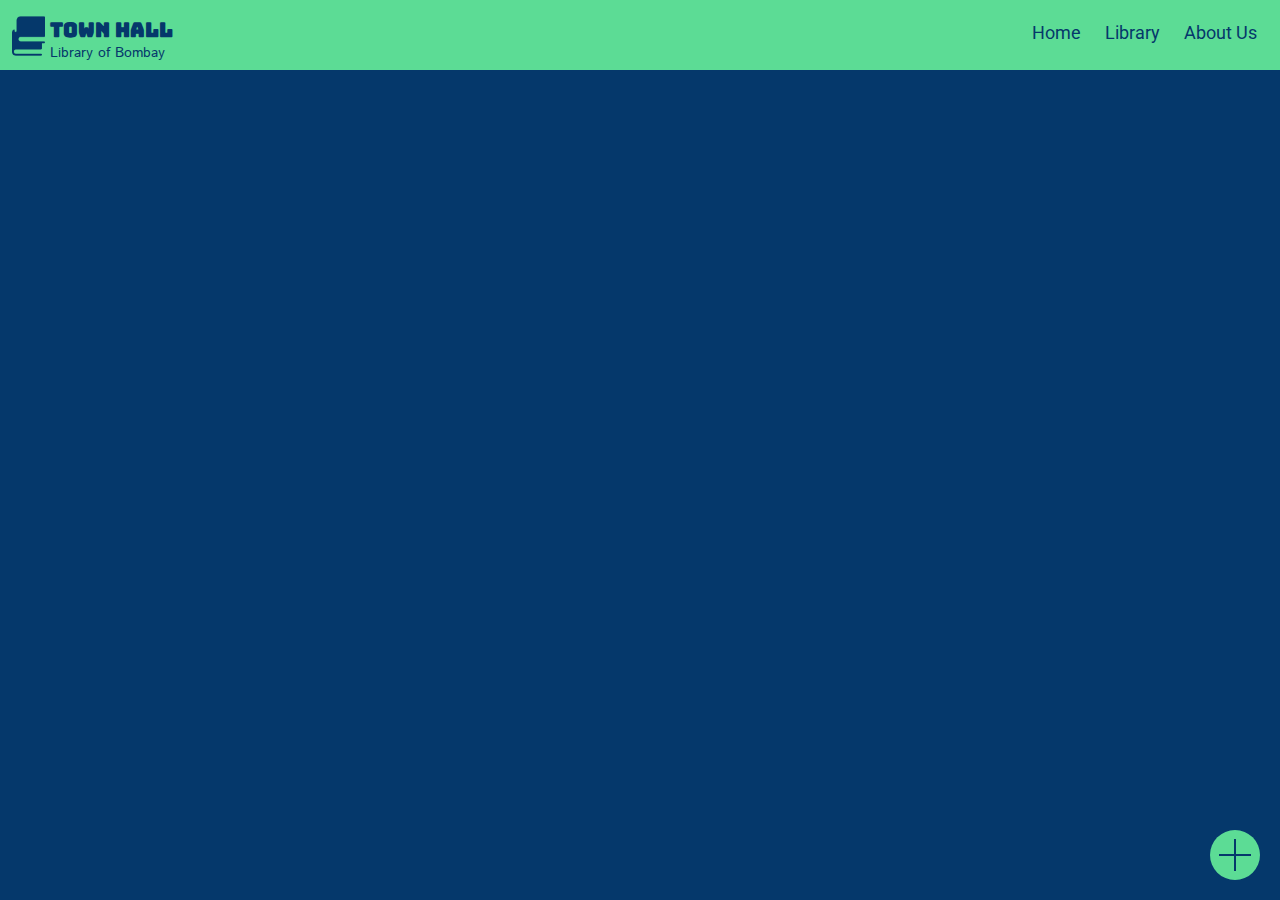
==== library.html @ 1343b552 "every thing is done" ====
<!DOCTYPE html>
<html lang="en">
<head>
    <meta charset="UTF-8">
    <meta http-equiv="X-UA-Compatible" content="IE=edge">
    <meta name="viewport" content="width=device-width, initial-scale=1.0">
    <title>Libray</title>
    <link rel="stylesheet" href="library.css">
    <link rel="preconnect" href="https://fonts.googleapis.com">
    <link rel="preconnect" href="https://fonts.gstatic.com" crossorigin>
    <link href="https://fonts.googleapis.com/css2?family=Arvo:wght@700&family=Bebas+Neue&family=Bungee&family=Caveat:wght@500&family=Istok+Web:ital@1&family=Roboto:ital,wght@0,100;0,300;0,500;1,100;1,400&display=swap" rel="stylesheet">
</head>
<body>
    <div class="main-container">

        <div class="header">
            <div class="logo">
                <img src="images/logo.png" alt="">
                <div class="text">
                <h2>Town Hall</h2>
                <p>Library of Bombay</p>
                </div>
            </div>
            
            <div class="menu">
                    
                 <ul>    
                    <li><a ><div>Home</div></a></li>  
                    <li><a href="library.html"><div>Library</div></a></li>
                    <li><a><div>About Us</div></a></li>
                 </ul>
            
             </div>
        </div>
        <div class="content">
            
            
            <form action="" method="post" id="form">

                <h2>Bombay Library</h2>
            
                <div class="row">
                    <label for="bookTitle">TITLE</label>
                    <input type="text" name="title" id="bookTitle" >
                </div>
            
                <div class="row">
                    <label for="bookAuthor">AUTHOR</label>
                    <input type="text" name="author" id="bookAuthor" >
                </div>
            
                <div class="row">
                    <label for="bookPages">PAGES</label>
                    <input type="tel" name="pages" id="bookPages">
                </div>
                
               
                <div class="container">
                    <p style="font-size: 17px;font-weight: 500;margin-bottom: 10px;" id="Status">Not Read</p>
                    <label class="switch">
                       
                        <input class="checkbox checkbox-main"  type="checkbox" value='Not Read' />    
                        <div></div>
            
                    </label>
                </div>
                <input type="reset" class="form-add" value="Add Book"> 
        
            </form>
            
            
        </div>
        <div class="addbtn">
            <img src="images/plus.png" alt="">
        </div>
        
<script src="script.js"></script>

    </div>
</body>
</html>
---- library.css ----
:root{

    --dark-blue-bg: #05386B;
    --green-clr:#5CDC95;
    --bluesmoke-clr: #b6bcc4;

}


*{
    padding: 0;
    margin: 0;
    box-sizing: border-box;
}

.main-container{

    background-color: var(--dark-blue-bg);
    width: 100vw;
    height: 100vh;
    overflow: auto;
    display: grid;
    grid-template-columns:  1fr;
    grid-template-rows: 70px 1fr;
    grid-template-areas: 'header' 
                         'content';
    position: relative;
}

.header{
    grid-area: header;
    background-color: var(--green-clr);
    display: flex;
    position: relative;
  
}

.content{
    width: 100vw;
    grid-area: content;
    display: grid;
    grid-template-columns: 250px 250px 250px 250px;
    grid-template-rows: 150px;
    grid-auto-rows: 180px;
    justify-content: space-around;
    margin-top: 30px;
    row-gap: 50px;
    
}



  .menu{

    position: absolute;
    right: 1px;
    font-family: 'Roboto', sans-serif;;
  }

   .menu ul{
    
    display: flex;
    text-decoration: none;
    list-style: none;
    margin: 20px;
    gap: 20px;
    font-size: 18px;

  }
 
  .menu ul li a{
    text-decoration: none;
    color: #05386B;
  }

  .menu li div{
    height: 0px;
    padding: 2px;
    transition: .5s;
    align-items: center;
    
  }

  .menu li div:hover{
    height: 20px;
    background-color: #05386B;
    color: white;
    
   }

   



  .logo{
    display: flex;
  }

  .header .text{
    margin-top: 17px;
    color:  #05386B;
   }

  .header img{

     width: 40px;
    height: 40px;
    margin-top: 16px;
    margin-left: 10px;

  }

  .header h2{

   font-size: 20px;
   font-family: 'Bungee', cursive;;
  
  }

 .header p{

    font-size:14px ;
    font-weight: lighter;
    font-family: 'Istok Web', sans-serif;   
}

.addbtn{

    height: 50px;
    width: 50px;
    border-radius: 50%;
    background-color: var(--green-clr);
    position: fixed;
    right: 20px;
    bottom: 20px;
    transition: .6s;

}

.addbtn:hover{

    height: 50px;
    width: 50px;
    border-radius: 50%;
    background-color: #438561;
    position: fixed;
    right: 20px;
    bottom: 20px;
    transform: rotate(360deg)

}

.book{
    background-color: rgba(0, 0, 0, 0.309);
    border-radius: 5px;
    display: flex;
    flex-direction: column;
    justify-content: center; 
   
   
}

.book:hover{
    background-color: rgba(0, 0, 0, 0.309);
    box-shadow: 0 0 30px #fff;
    border-radius: 5px;
    
  
}

.book p{
    font-size: 20px;
    color: #b6bcc4;
    font-family: 'Franklin Gothic Medium', 'Arial Narrow', Arial, sans-serif;
    margin-left: 20px;
    word-wrap: break-word;
   
}




form{
    width: 400px;
    height: 450px;
    background-color:#34a366 ;
    display: flex;
   flex-direction: column;
   justify-content: center;
   align-items: center;
   color:  #042b52;;
   z-index: 2;
   position: absolute;
   left: 35%;
    scale: 0;
    border-radius: 5px;
   transition: 1s;
   margin-bottom: 20px;
  
}

.row{
    display: flex;
    flex-direction: column;
    margin-bottom: 10px;
}

label{
    width: 120px;
    margin-bottom: 4px;
    font-size: 15px;
}

input[type="text"],input[type="tel"]{

    height: 25px;
    width: 300px;
    border-radius: 5px;
    outline: none;
}


.form-add{
    padding: 10px 20px;
    background-color: #042b52;
    margin-top: 30px;
    border-radius: 10px;
    outline: none;
    color: #34a366;

}

.switch input {
    position: absolute;
    opacity: 0;
    
  }
  
  
   /* toggle switch section */
  
  .switch {
    display: inline-block;
    font-size: 20px; /* 1 */
    height: 1em;
    width: 2em;
    background: #BDB9A6;
    border-radius: 1em;
    align-self: center;
    margin-top: 4px;
    margin-bottom: 7px;
  }
  
  .switch div {
    height: 1em;
    width: 1em;
    border-radius: 1em;
    background: #FFF;
    box-shadow: 0 0.1em 0.3em rgba(0,0,0,0.3);
    -webkit-transition: all 300ms;
       -moz-transition: all 300ms;
            transition: all 300ms;
            background-color: #042b52;
  }
  
  .switch input:checked + div {
    -webkit-transform: translate3d(100%, 0, 0);
       -moz-transform: translate3d(100%, 0, 0);
            transform: translate3d(100%, 0, 0);
            background-color: #34a366;
  }

  .book img{
    width: 30px;
    height: 30px;
    margin-left: auto;
    margin-bottom: auto;
  }
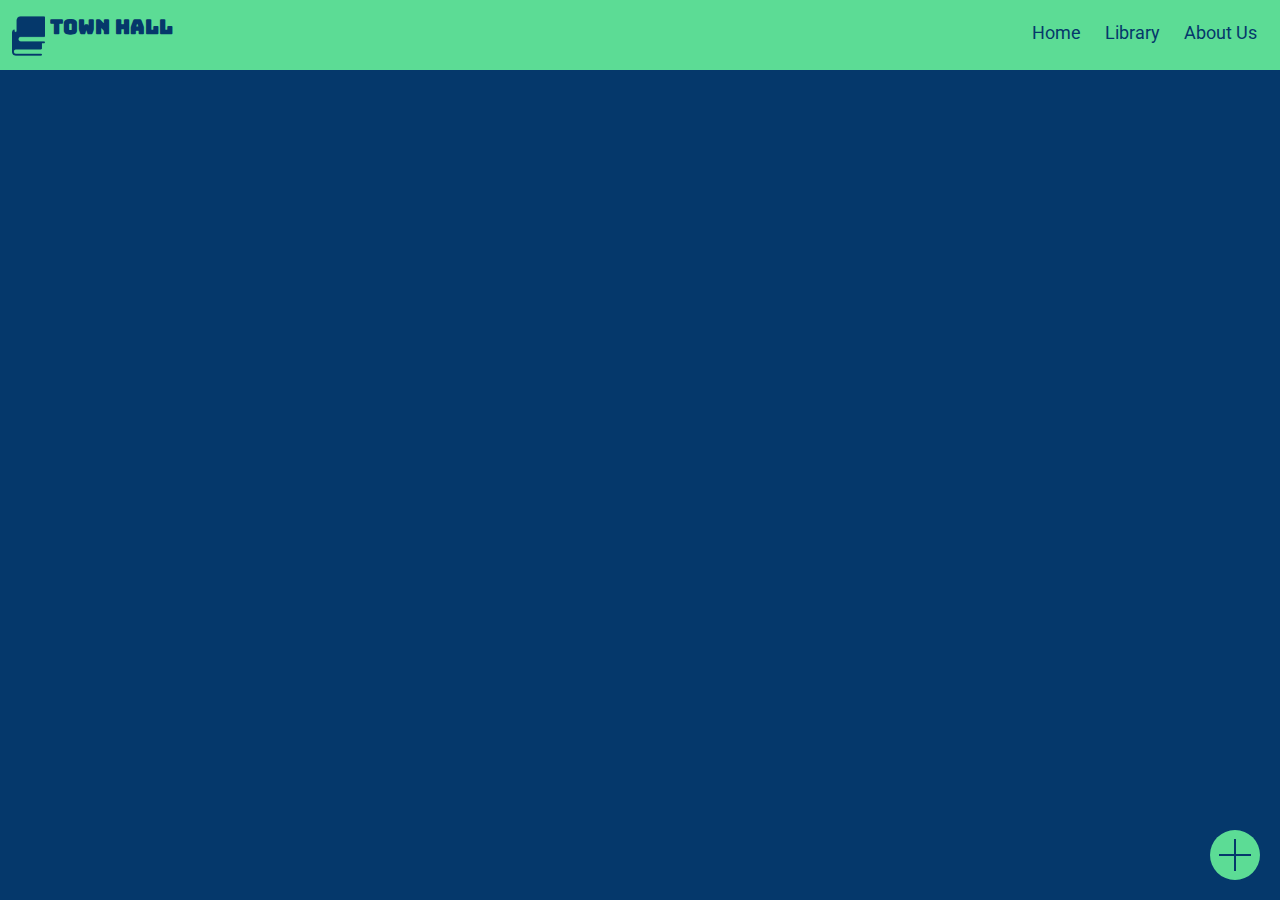
==== commit 0cf7e04d: "logo text position fixed" ====
--- a/library.html
+++ b/library.html
@@ -18,7 +18,7 @@
                 <img src="images/logo.png" alt="">
                 <div class="text">
                 <h2>Town Hall</h2>
-                <p>Library of Bombay</p>
+               
                 </div>
             </div>
             
--- a/library.css
+++ b/library.css
@@ -37,6 +37,7 @@
 
 .content{
     width: 100vw;
+    height: auto;
     grid-area: content;
     display: grid;
     grid-template-columns: 250px 250px 250px 250px;
@@ -97,8 +98,9 @@
   }
 
   .header .text{
-    margin-top: 17px;
+    margin-top: 14px;
     color:  #05386B;
+    
    }
 
   .header img{
@@ -110,19 +112,14 @@
 
   }
 
-  .header h2{
+  .header .text h2{
 
    font-size: 20px;
    font-family: 'Bungee', cursive;;
-  
-  }
-
- .header p{
-
-    font-size:14px ;
-    font-weight: lighter;
-    font-family: 'Istok Web', sans-serif;   
-}
+   margin-bottom: -10px;
+  
+  }
+
 
 .addbtn{
 
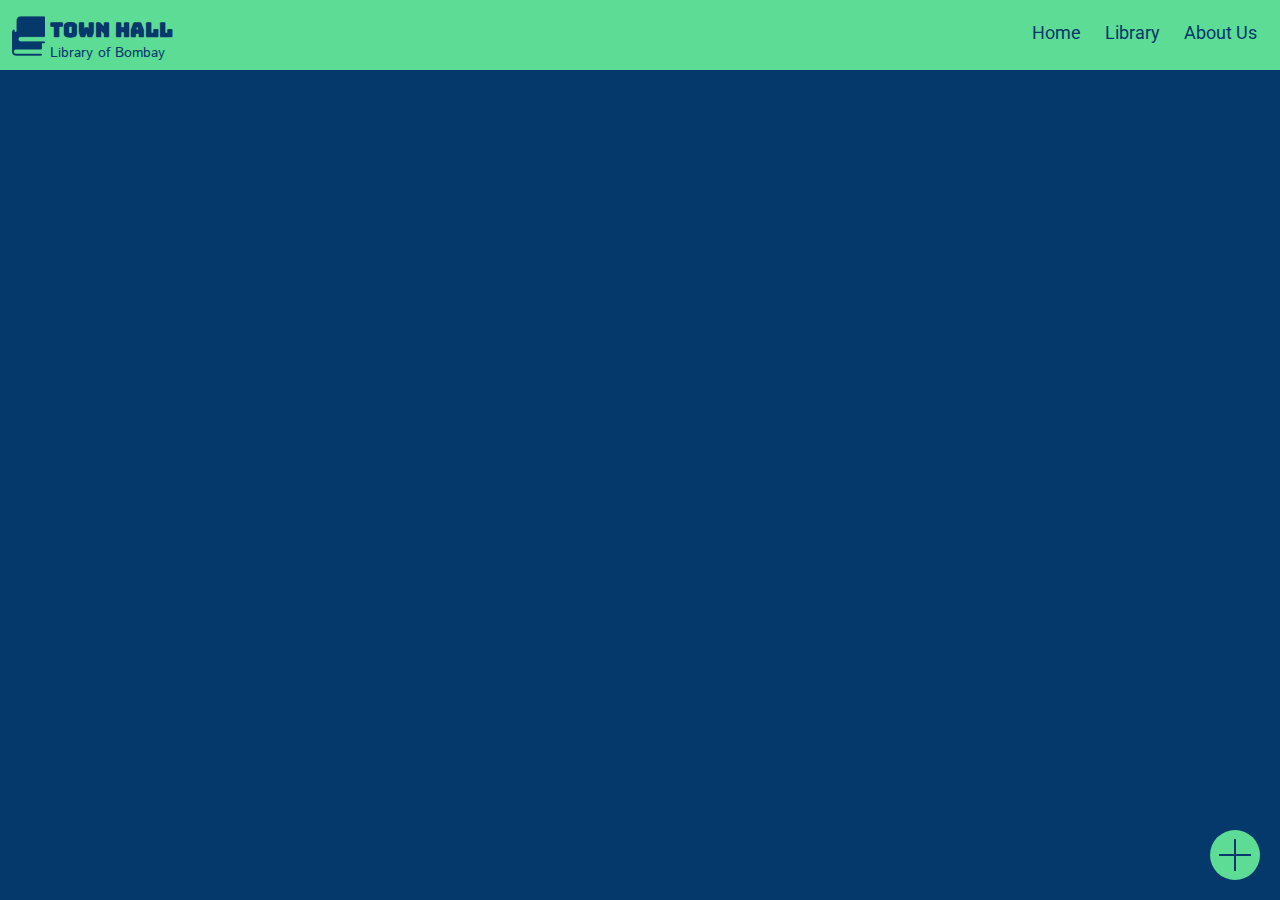
==== commit 78a502d2: "logo text position fixed" ====
--- a/library.html
+++ b/library.html
@@ -18,7 +18,7 @@
                 <img src="images/logo.png" alt="">
                 <div class="text">
                 <h2>Town Hall</h2>
-               
+                <p>Library of Bombay</p>
                 </div>
             </div>
             
--- a/library.css
+++ b/library.css
@@ -37,7 +37,6 @@
 
 .content{
     width: 100vw;
-    height: auto;
     grid-area: content;
     display: grid;
     grid-template-columns: 250px 250px 250px 250px;
@@ -98,7 +97,7 @@
   }
 
   .header .text{
-    margin-top: 14px;
+    margin-top: 17px;
     color:  #05386B;
     
    }
@@ -112,14 +111,19 @@
 
   }
 
-  .header .text h2{
+  .header h2{
 
    font-size: 20px;
    font-family: 'Bungee', cursive;;
-   margin-bottom: -10px;
-  
-  }
-
+  
+  }
+
+ .header p{
+
+    font-size:14px ;
+    font-weight: lighter;
+    font-family: 'Istok Web', sans-serif;   
+}
 
 .addbtn{
 
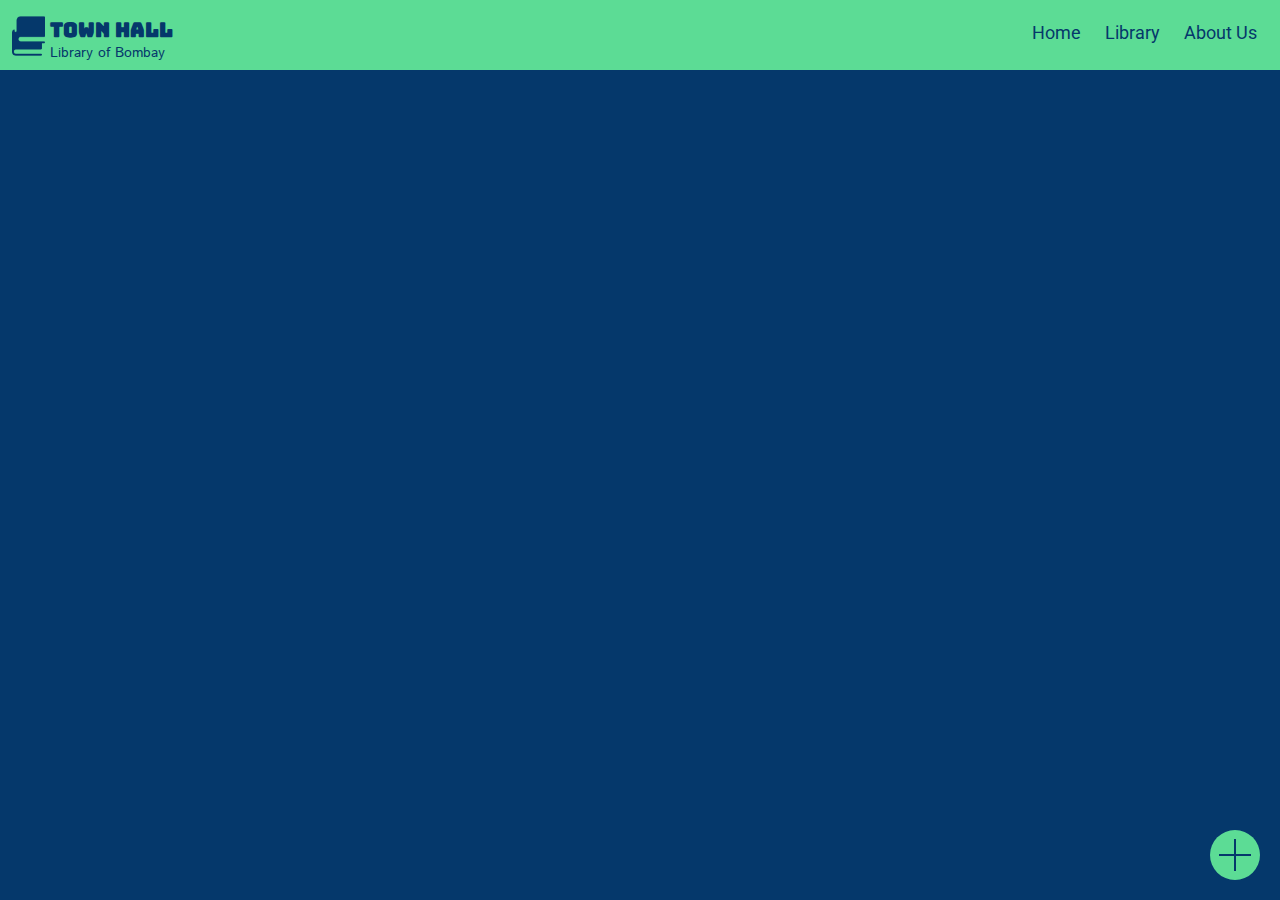
==== commit 871076d1: "prevent removed" ====
--- a/library.css
+++ b/library.css
@@ -99,7 +99,8 @@
   .header .text{
     margin-top: 17px;
     color:  #05386B;
-    
+    display: flex;
+    flex-direction: column;
    }
 
   .header img{
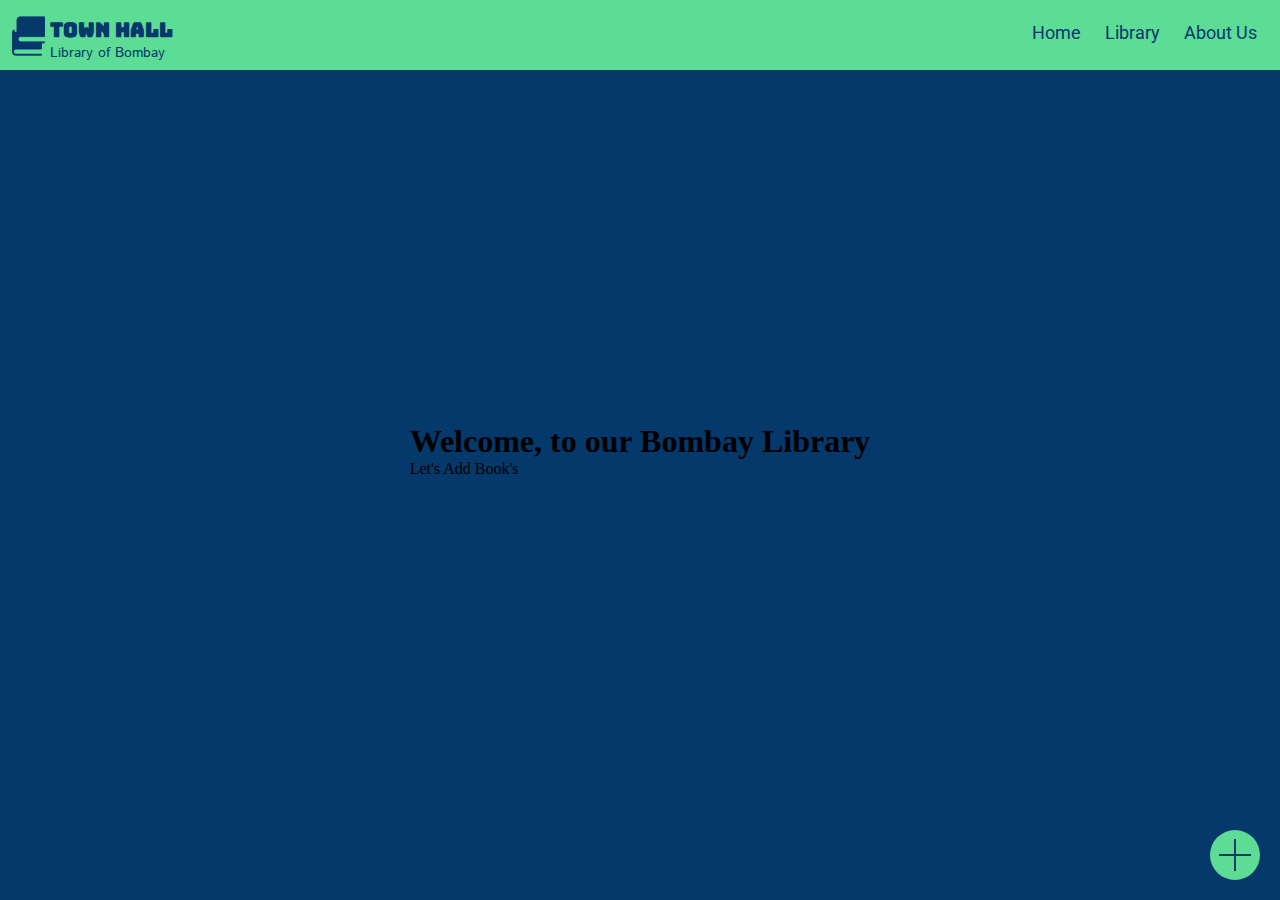
==== commit 9e5d1fa2: "refactored constructor function to class" ====
--- a/library.html
+++ b/library.html
@@ -12,7 +12,14 @@
 </head>
 <body>
     <div class="main-container">
+        <div class="text-animation">
 
+
+            <h1>Welcome, to our Bombay Library</h1>
+            <p>Let's Add Book's</p>
+
+
+        </div>
         <div class="header">
             <div class="logo">
                 <img src="images/logo.png" alt="">
@@ -34,7 +41,7 @@
         </div>
         <div class="content">
             
-            
+          
             <form action="" method="post" id="form">
 
                 <h2>Bombay Library</h2>
--- a/library.css
+++ b/library.css
@@ -277,4 +277,14 @@
     height: 30px;
     margin-left: auto;
     margin-bottom: auto;
+  }
+
+
+
+
+  .text-animation{
+    z-index: 100;
+    position: absolute;
+    align-self: center;
+    justify-self: center;
   }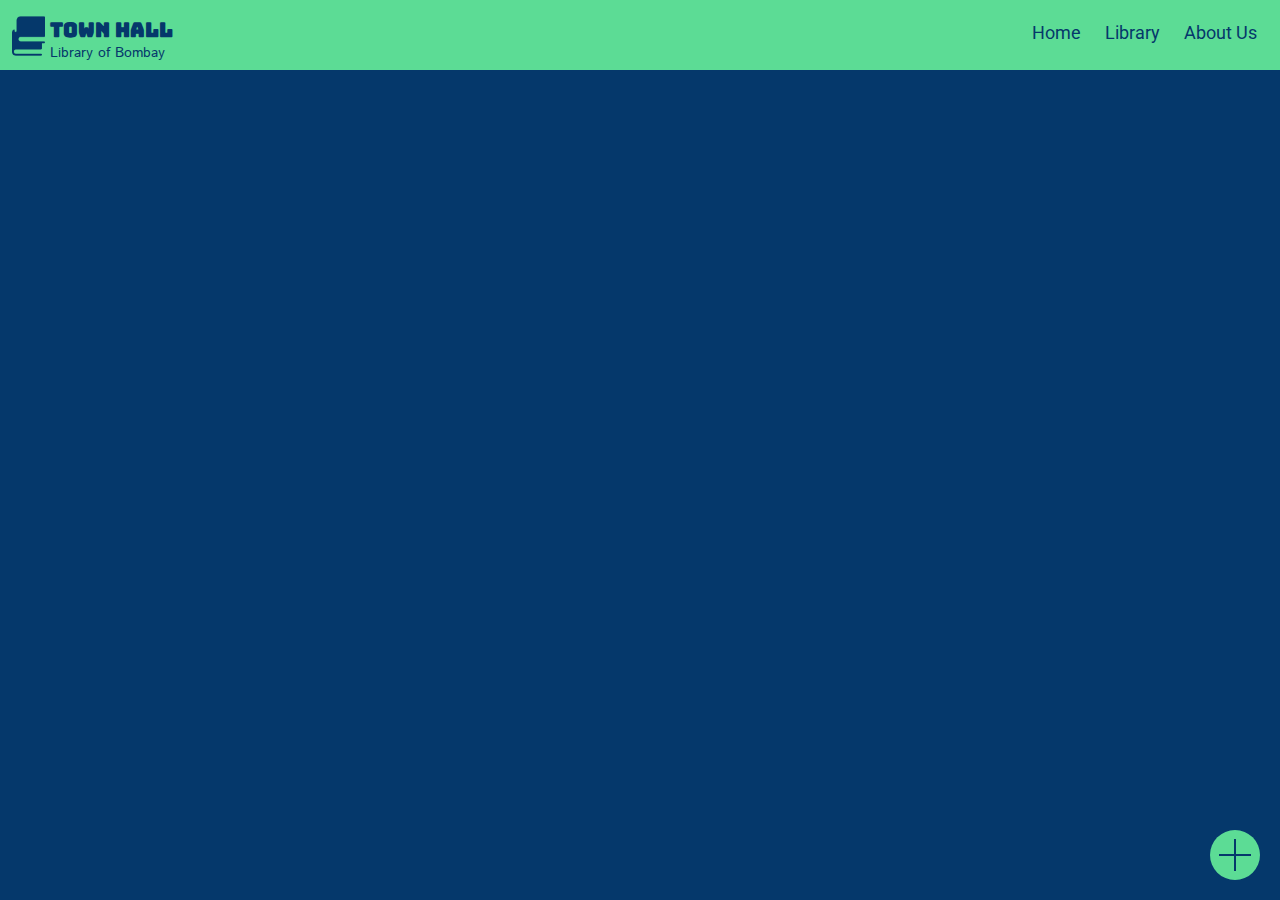
==== commit 086a4d17: "Update library.html" ====
--- a/library.html
+++ b/library.html
@@ -12,14 +12,7 @@
 </head>
 <body>
     <div class="main-container">
-        <div class="text-animation">
-
-
-            <h1>Welcome, to our Bombay Library</h1>
-            <p>Let's Add Book's</p>
-
-
-        </div>
+       
         <div class="header">
             <div class="logo">
                 <img src="images/logo.png" alt="">
@@ -85,4 +78,4 @@
 
     </div>
 </body>
-</html>+</html>
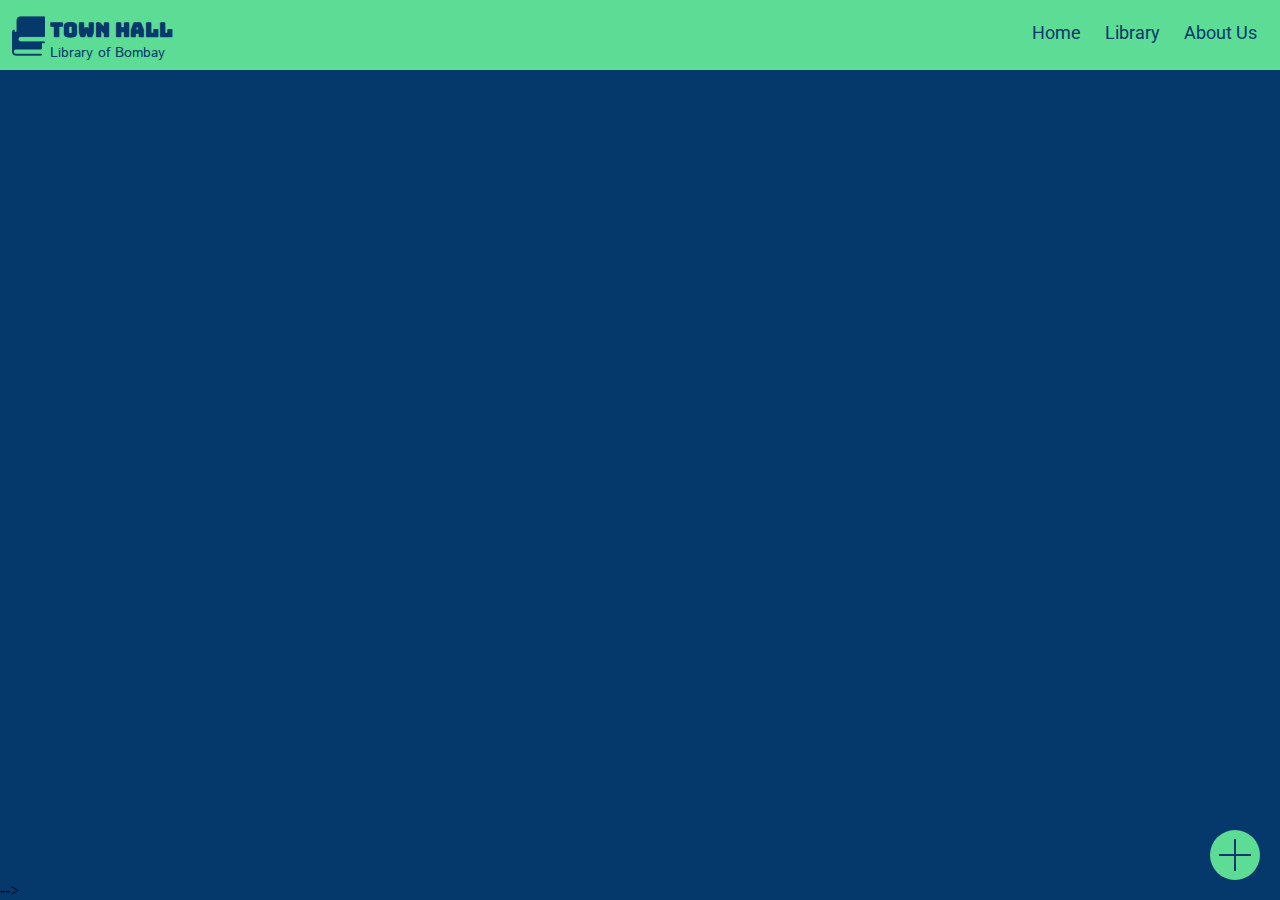
==== commit 9b477c59: "add javasript validation and clean code" ====
--- a/library.html
+++ b/library.html
@@ -1,5 +1,6 @@
 <!DOCTYPE html>
 <html lang="en">
+
 <head>
     <meta charset="UTF-8">
     <meta http-equiv="X-UA-Compatible" content="IE=edge">
@@ -8,74 +9,88 @@
     <link rel="stylesheet" href="library.css">
     <link rel="preconnect" href="https://fonts.googleapis.com">
     <link rel="preconnect" href="https://fonts.gstatic.com" crossorigin>
-    <link href="https://fonts.googleapis.com/css2?family=Arvo:wght@700&family=Bebas+Neue&family=Bungee&family=Caveat:wght@500&family=Istok+Web:ital@1&family=Roboto:ital,wght@0,100;0,300;0,500;1,100;1,400&display=swap" rel="stylesheet">
+    <link
+        href="https://fonts.googleapis.com/css2?family=Arvo:wght@700&family=Bebas+Neue&family=Bungee&family=Caveat:wght@500&family=Istok+Web:ital@1&family=Roboto:ital,wght@0,100;0,300;0,500;1,100;1,400&display=swap"
+        rel="stylesheet">
 </head>
+
 <body>
     <div class="main-container">
-       
+        <!-- <div class="text-animation">
+
+
+            <!-- <h1>Welcome, to our Bombay Library</h1>
+            <p>Let's Add Book's</p>
+
+
+        </div> --> -->
         <div class="header">
             <div class="logo">
                 <img src="images/logo.png" alt="">
                 <div class="text">
-                <h2>Town Hall</h2>
-                <p>Library of Bombay</p>
+                    <h2>Town Hall</h2>
+                    <p>Library of Bombay</p>
                 </div>
             </div>
-            
+
             <div class="menu">
-                    
-                 <ul>    
-                    <li><a ><div>Home</div></a></li>  
-                    <li><a href="library.html"><div>Library</div></a></li>
-                    <li><a><div>About Us</div></a></li>
-                 </ul>
-            
-             </div>
+
+                <ul>
+                    <li><a>
+                            <div>Home</div>
+                        </a></li>
+                    <li><a href="library.html">
+                            <div>Library</div>
+                        </a></li>
+                    <li><a>
+                            <div>About Us</div>
+                        </a></li>
+                </ul>
+
+            </div>
         </div>
         <div class="content">
-            
-          
-            <form action="" method="post" id="form">
 
+
+            <form action="" method="post" id="form" novalidate>
                 <h2>Bombay Library</h2>
-            
                 <div class="row">
                     <label for="bookTitle">TITLE</label>
-                    <input type="text" name="title" id="bookTitle" >
+                    <input type="text" name="title" id="bookTitle" required>
+                    <span id="title-error"></span>
                 </div>
-            
                 <div class="row">
                     <label for="bookAuthor">AUTHOR</label>
-                    <input type="text" name="author" id="bookAuthor" >
+                    <input type="text" name="author" id="bookAuthor" required>
+                    <span id="author-error"></span>
                 </div>
-            
                 <div class="row">
                     <label for="bookPages">PAGES</label>
-                    <input type="tel" name="pages" id="bookPages">
+                    <input type="tel" pattern="\d*" name="pages" id="bookPages" required>
+                    <span id="pages-error"></span>
                 </div>
-                
-               
                 <div class="container">
-                    <p style="font-size: 17px;font-weight: 500;margin-bottom: 10px;" id="Status">Not Read</p>
+                    <p id="Status">Not Read</p>
                     <label class="switch">
-                       
-                        <input class="checkbox checkbox-main"  type="checkbox" value='Not Read' />    
+                        <input class="checkbox checkbox-main" type="checkbox" value='Not Read' />
                         <div></div>
-            
+
                     </label>
                 </div>
-                <input type="reset" class="form-add" value="Add Book"> 
-        
+
+                <button type="submit" class="form-add">Add Book</button>
+
             </form>
-            
-            
+
+
         </div>
         <div class="addbtn">
             <img src="images/plus.png" alt="">
         </div>
-        
-<script src="script.js"></script>
+
+        <script src="script.js"></script>
 
     </div>
 </body>
-</html>
+
+</html>--- a/library.css
+++ b/library.css
@@ -1,290 +1,311 @@
-:root{
-
-    --dark-blue-bg: #05386B;
-    --green-clr:#5CDC95;
-    --bluesmoke-clr: #b6bcc4;
-
-}
-
-
-*{
-    padding: 0;
-    margin: 0;
-    box-sizing: border-box;
-}
-
-.main-container{
-
-    background-color: var(--dark-blue-bg);
-    width: 100vw;
-    height: 100vh;
-    overflow: auto;
-    display: grid;
-    grid-template-columns:  1fr;
-    grid-template-rows: 70px 1fr;
-    grid-template-areas: 'header' 
-                         'content';
-    position: relative;
-}
-
-.header{
-    grid-area: header;
-    background-color: var(--green-clr);
-    display: flex;
-    position: relative;
-  
-}
-
-.content{
-    width: 100vw;
-    grid-area: content;
-    display: grid;
-    grid-template-columns: 250px 250px 250px 250px;
-    grid-template-rows: 150px;
-    grid-auto-rows: 180px;
-    justify-content: space-around;
-    margin-top: 30px;
-    row-gap: 50px;
-    
-}
-
-
-
-  .menu{
-
-    position: absolute;
-    right: 1px;
-    font-family: 'Roboto', sans-serif;;
-  }
-
-   .menu ul{
-    
-    display: flex;
-    text-decoration: none;
-    list-style: none;
-    margin: 20px;
-    gap: 20px;
-    font-size: 18px;
-
-  }
- 
-  .menu ul li a{
-    text-decoration: none;
-    color: #05386B;
-  }
-
-  .menu li div{
-    height: 0px;
-    padding: 2px;
-    transition: .5s;
-    align-items: center;
-    
-  }
-
-  .menu li div:hover{
-    height: 20px;
-    background-color: #05386B;
-    color: white;
-    
-   }
-
-   
-
-
-
-  .logo{
-    display: flex;
-  }
-
-  .header .text{
-    margin-top: 17px;
-    color:  #05386B;
-    display: flex;
-    flex-direction: column;
-   }
-
-  .header img{
-
-     width: 40px;
-    height: 40px;
-    margin-top: 16px;
-    margin-left: 10px;
-
-  }
-
-  .header h2{
-
-   font-size: 20px;
-   font-family: 'Bungee', cursive;;
-  
-  }
-
- .header p{
-
-    font-size:14px ;
-    font-weight: lighter;
-    font-family: 'Istok Web', sans-serif;   
-}
-
-.addbtn{
-
-    height: 50px;
-    width: 50px;
-    border-radius: 50%;
-    background-color: var(--green-clr);
-    position: fixed;
-    right: 20px;
-    bottom: 20px;
-    transition: .6s;
-
-}
-
-.addbtn:hover{
-
-    height: 50px;
-    width: 50px;
-    border-radius: 50%;
-    background-color: #438561;
-    position: fixed;
-    right: 20px;
-    bottom: 20px;
-    transform: rotate(360deg)
-
-}
-
-.book{
-    background-color: rgba(0, 0, 0, 0.309);
-    border-radius: 5px;
-    display: flex;
-    flex-direction: column;
-    justify-content: center; 
-   
-   
-}
-
-.book:hover{
-    background-color: rgba(0, 0, 0, 0.309);
-    box-shadow: 0 0 30px #fff;
-    border-radius: 5px;
-    
-  
-}
-
-.book p{
-    font-size: 20px;
-    color: #b6bcc4;
-    font-family: 'Franklin Gothic Medium', 'Arial Narrow', Arial, sans-serif;
-    margin-left: 20px;
-    word-wrap: break-word;
-   
-}
-
-
-
-
-form{
-    width: 400px;
-    height: 450px;
-    background-color:#34a366 ;
-    display: flex;
-   flex-direction: column;
-   justify-content: center;
-   align-items: center;
-   color:  #042b52;;
-   z-index: 2;
-   position: absolute;
-   left: 35%;
-    scale: 0;
-    border-radius: 5px;
-   transition: 1s;
-   margin-bottom: 20px;
-  
-}
-
-.row{
-    display: flex;
-    flex-direction: column;
-    margin-bottom: 10px;
-}
-
-label{
-    width: 120px;
-    margin-bottom: 4px;
-    font-size: 15px;
-}
-
-input[type="text"],input[type="tel"]{
-
-    height: 25px;
-    width: 300px;
-    border-radius: 5px;
-    outline: none;
-}
-
-
-.form-add{
-    padding: 10px 20px;
-    background-color: #042b52;
-    margin-top: 30px;
-    border-radius: 10px;
-    outline: none;
-    color: #34a366;
+:root {
+
+  --dark-blue-bg: #05386B;
+  --green-clr: #5CDC95;
+  --bluesmoke-clr: #b6bcc4;
+
+}
+
+
+* {
+  padding: 0;
+  margin: 0;
+  box-sizing: border-box;
+}
+
+.main-container {
+
+  background-color: var(--dark-blue-bg);
+  width: 100vw;
+  height: 100vh;
+  overflow: auto;
+  display: grid;
+  grid-template-columns: 1fr;
+  grid-template-rows: 70px 1fr;
+  grid-template-areas: 'header'
+    'content';
+  position: relative;
+}
+
+.header {
+  grid-area: header;
+  background-color: var(--green-clr);
+  display: flex;
+  position: relative;
+
+}
+
+.content {
+  width: 100vw;
+  grid-area: content;
+  display: grid;
+  grid-template-columns: 250px 250px 250px 250px;
+  grid-template-rows: 150px;
+  grid-auto-rows: 180px;
+  justify-content: space-around;
+  margin-top: 30px;
+  row-gap: 50px;
+
+}
+
+
+
+.menu {
+
+  position: absolute;
+  right: 1px;
+  font-family: 'Roboto', sans-serif;
+  ;
+}
+
+.menu ul {
+
+  display: flex;
+  text-decoration: none;
+  list-style: none;
+  margin: 20px;
+  gap: 20px;
+  font-size: 18px;
+
+}
+
+.menu ul li a {
+  text-decoration: none;
+  color: #05386B;
+}
+
+.menu li div {
+  height: 0px;
+  padding: 2px;
+  transition: .5s;
+  align-items: center;
+
+}
+
+.menu li div:hover {
+  height: 20px;
+  background-color: #05386B;
+  color: white;
+
+}
+
+
+.logo {
+  display: flex;
+}
+
+.header .text {
+  margin-top: 17px;
+  color: #05386B;
+  display: flex;
+  flex-direction: column;
+}
+
+.header img {
+
+  width: 40px;
+  height: 40px;
+  margin-top: 16px;
+  margin-left: 10px;
+
+}
+
+.header h2 {
+
+  font-size: 20px;
+  font-family: 'Bungee', cursive;
+  ;
+
+}
+
+.header p {
+
+  font-size: 14px;
+  font-weight: lighter;
+  font-family: 'Istok Web', sans-serif;
+}
+
+.addbtn {
+
+  height: 50px;
+  width: 50px;
+  border-radius: 50%;
+  background-color: var(--green-clr);
+  position: fixed;
+  right: 20px;
+  bottom: 20px;
+  transition: .6s;
+
+}
+
+.addbtn:hover {
+
+  height: 50px;
+  width: 50px;
+  border-radius: 50%;
+  background-color: #438561;
+  position: fixed;
+  right: 20px;
+  bottom: 20px;
+  transform: rotate(360deg)
+}
+
+.book {
+  background-color: rgba(0, 0, 0, 0.309);
+  border-radius: 5px;
+  display: flex;
+  flex-direction: column;
+  justify-content: center;
+
+
+}
+
+.book:hover {
+  background-color: rgba(0, 0, 0, 0.309);
+  box-shadow: 0 0 30px #fff;
+  border-radius: 5px;
+
+
+}
+
+.book p {
+  font-size: 20px;
+  color: #b6bcc4;
+  font-family: 'Franklin Gothic Medium', 'Arial Narrow', Arial, sans-serif;
+  margin-left: 20px;
+  word-wrap: break-word;
+
+}
+
+
+
+
+form {
+  width: 400px;
+  height: 450px;
+  background-color: #34a366;
+  display: flex;
+  flex-direction: column;
+  justify-content: center;
+  align-items: center;
+  color: #042b52;
+  ;
+  z-index: 2;
+  position: absolute;
+  left: 35%;
+  scale: 0;
+  border-radius: 5px;
+  transition: 1s;
+  margin-bottom: 20px;
+
+}
+
+.row {
+  display: flex;
+  flex-direction: column;
+  margin-bottom: 10px;
+}
+
+label {
+  width: 120px;
+  margin-bottom: 4px;
+  font-size: 15px;
+}
+
+input[type="text"],
+input[type="tel"] {
+
+  height: 25px;
+  width: 300px;
+  border-radius: 5px;
+  outline: none;
+}
+
+
+.form-add {
+  padding: 10px 20px;
+  background-color: #042b52;
+  margin-top: 30px;
+  border-radius: 10px;
+  outline: none;
+  color: #34a366;
 
 }
 
 .switch input {
-    position: absolute;
-    opacity: 0;
-    
-  }
-  
-  
-   /* toggle switch section */
-  
-  .switch {
-    display: inline-block;
-    font-size: 20px; /* 1 */
-    height: 1em;
-    width: 2em;
-    background: #BDB9A6;
-    border-radius: 1em;
-    align-self: center;
-    margin-top: 4px;
-    margin-bottom: 7px;
-  }
-  
-  .switch div {
-    height: 1em;
-    width: 1em;
-    border-radius: 1em;
-    background: #FFF;
-    box-shadow: 0 0.1em 0.3em rgba(0,0,0,0.3);
-    -webkit-transition: all 300ms;
-       -moz-transition: all 300ms;
-            transition: all 300ms;
-            background-color: #042b52;
-  }
-  
-  .switch input:checked + div {
-    -webkit-transform: translate3d(100%, 0, 0);
-       -moz-transform: translate3d(100%, 0, 0);
-            transform: translate3d(100%, 0, 0);
-            background-color: #34a366;
-  }
-
-  .book img{
-    width: 30px;
-    height: 30px;
-    margin-left: auto;
-    margin-bottom: auto;
-  }
-
-
-
-
-  .text-animation{
-    z-index: 100;
-    position: absolute;
-    align-self: center;
-    justify-self: center;
-  }+  position: absolute;
+  opacity: 0;
+
+}
+
+
+/* toggle switch section */
+
+.switch {
+  display: inline-block;
+  font-size: 20px;
+  /* 1 */
+  height: 1em;
+  width: 2em;
+  background: #BDB9A6;
+  border-radius: 1em;
+  align-self: center;
+  margin-top: 4px;
+  margin-bottom: 7px;
+}
+
+.switch div {
+  height: 1em;
+  width: 1em;
+  border-radius: 1em;
+  background: #FFF;
+  box-shadow: 0 0.1em 0.3em rgba(0, 0, 0, 0.3);
+  -webkit-transition: all 300ms;
+  -moz-transition: all 300ms;
+  transition: all 300ms;
+  background-color: #042b52;
+}
+
+.switch input:checked+div {
+  -webkit-transform: translate3d(100%, 0, 0);
+  -moz-transform: translate3d(100%, 0, 0);
+  transform: translate3d(100%, 0, 0);
+  background-color: #34a366;
+}
+
+.book img {
+  width: 30px;
+  height: 30px;
+  margin-left: auto;
+  margin-bottom: auto;
+}
+
+
+
+
+.text-animation {
+  z-index: 100;
+  position: absolute;
+  align-self: center;
+  justify-self: center;
+}
+
+.container>p {
+  font-size: 17px;
+  font-weight: 800;
+  position: relative;
+  right: 2px;
+}
+
+
+span {
+  color: rgb(235, 52, 52);
+}
+
+input:invalid{
+  border: 2px solid red;
+}
+
+input:focus{
+  border: 1px solid var(--dark-blue-bg);
+}